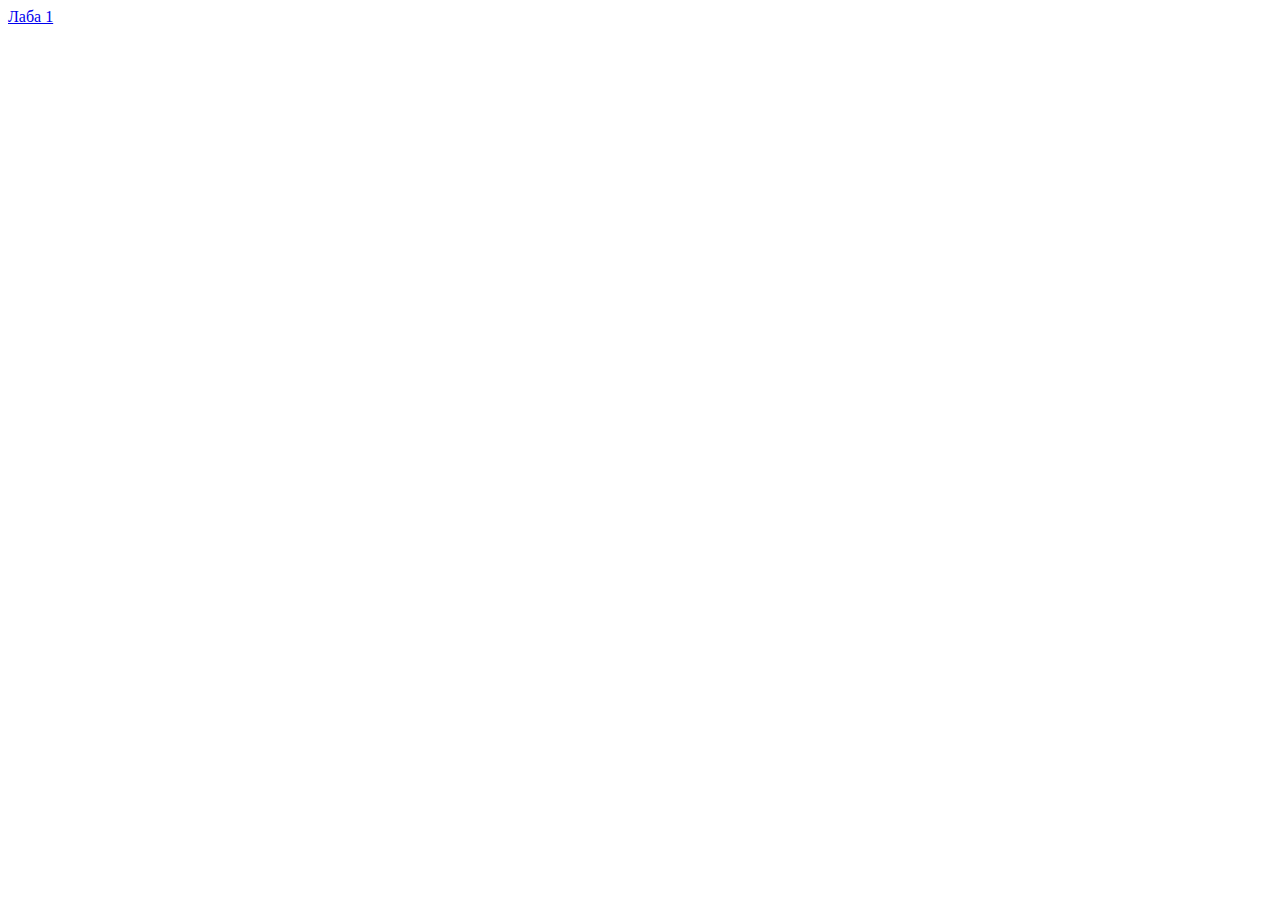
==== index.html @ 86b601ff "feat: add lr1" ====
<!doctype html>
<html lang="en">
<head>
    <meta charset="UTF-8">
    <meta name="viewport"
          content="width=device-width, user-scalable=no, initial-scale=1.0, maximum-scale=1.0, minimum-scale=1.0">
    <meta http-equiv="X-UA-Compatible" content="ie=edge">
    <title>STR</title>
</head>
<body>
<a href="LR 1/main.html">Лаба 1</a>
</body>
</html>
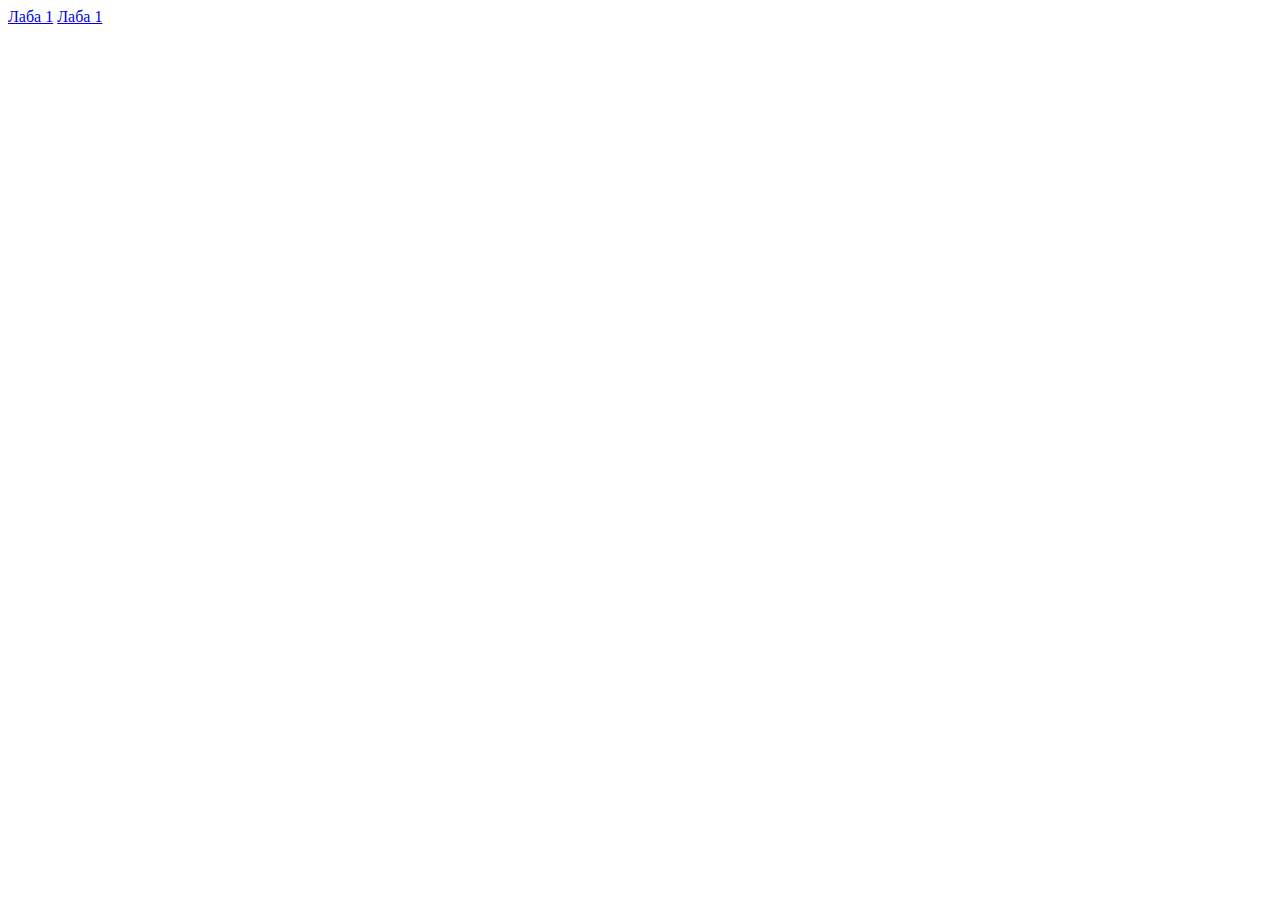
==== commit 00c3a98a: "myfont" ====
--- a/index.html
+++ b/index.html
@@ -9,5 +9,6 @@
 </head>
 <body>
 <a href="LR 1/main.html">Лаба 1</a>
+<a href="LR 2/main.html">Лаба 1</a>
 </body>
 </html>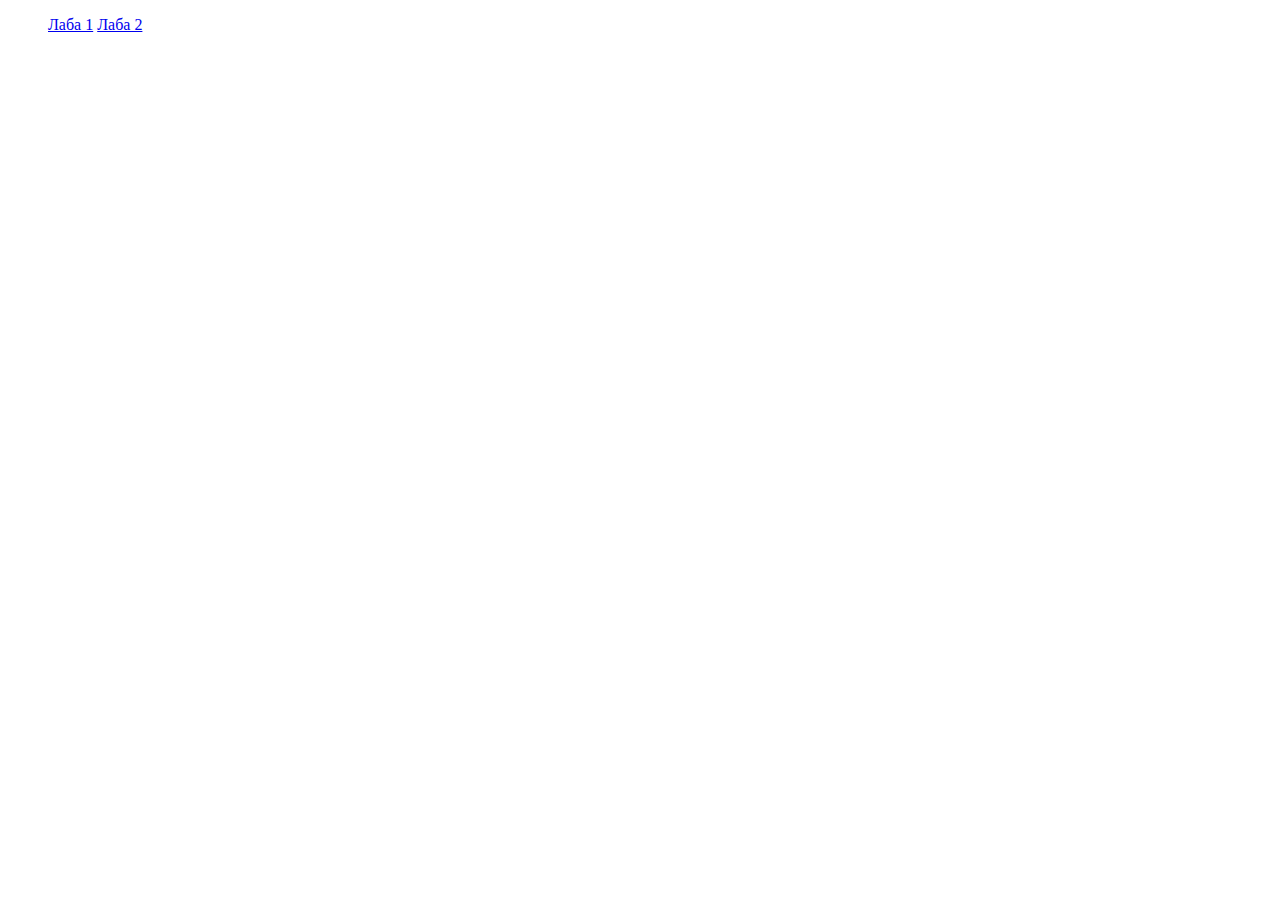
==== commit 245b9c71: "path correct" ====
--- a/index.html
+++ b/index.html
@@ -8,7 +8,9 @@
     <title>STR</title>
 </head>
 <body>
+<ul style=" list-style-type: none;">
 <a href="LR 1/main.html">Лаба 1</a>
-<a href="LR 2/main.html">Лаба 1</a>
+<a href="LR 2/main.html">Лаба 2</a>
+</ul>
 </body>
 </html>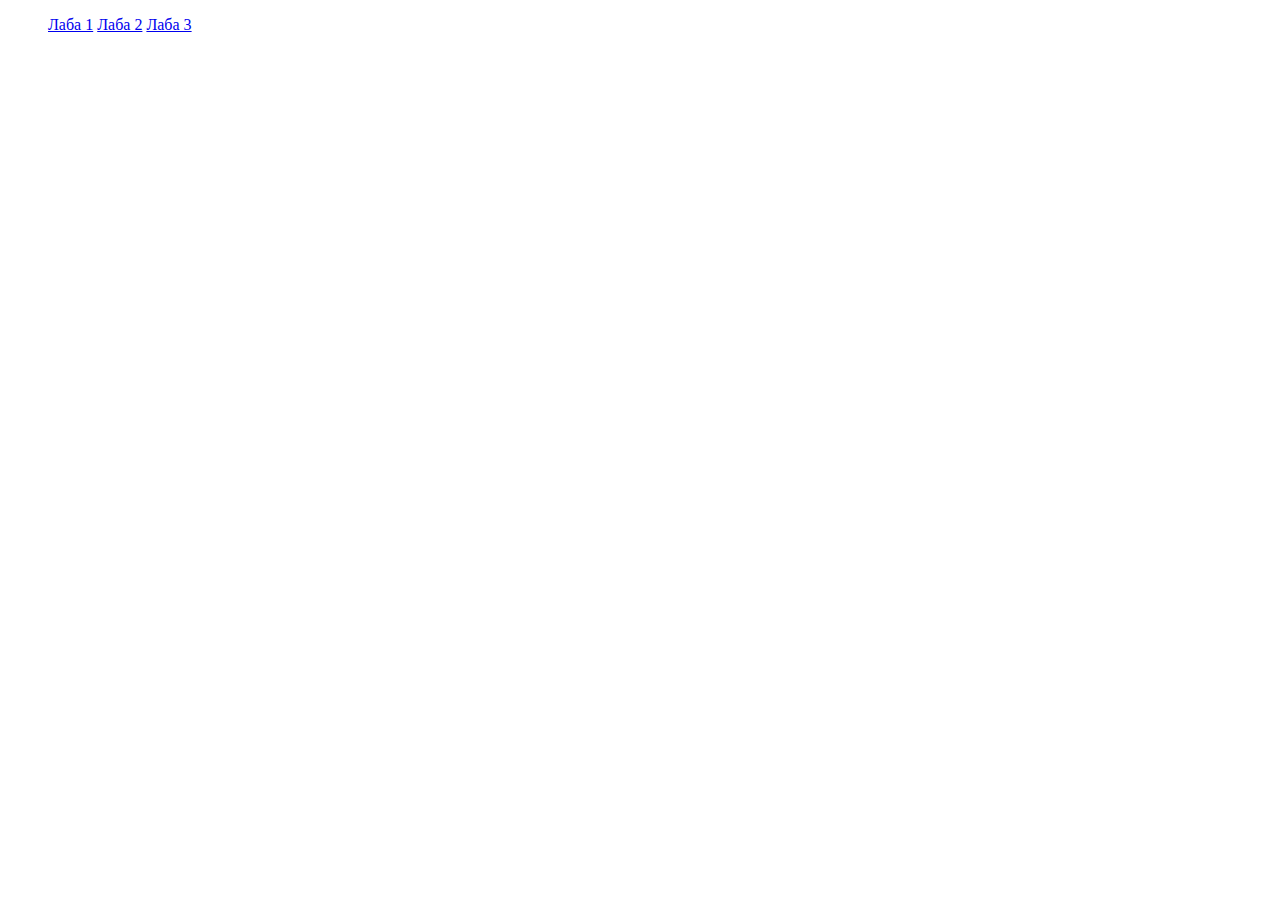
==== commit 7d742a47: "good" ====
--- a/index.html
+++ b/index.html
@@ -9,8 +9,9 @@
 </head>
 <body>
 <ul style=" list-style-type: none;">
-<a href="LR 1/main.html">Лаба 1</a>
-<a href="LR 2/main.html">Лаба 2</a>
+    <a href="LR 1/main.html">Лаба 1</a>
+    <a href="LR 2/main.html">Лаба 2</a>
+    <a href="LR3/l3.html">Лаба 3</a>
 </ul>
 </body>
 </html>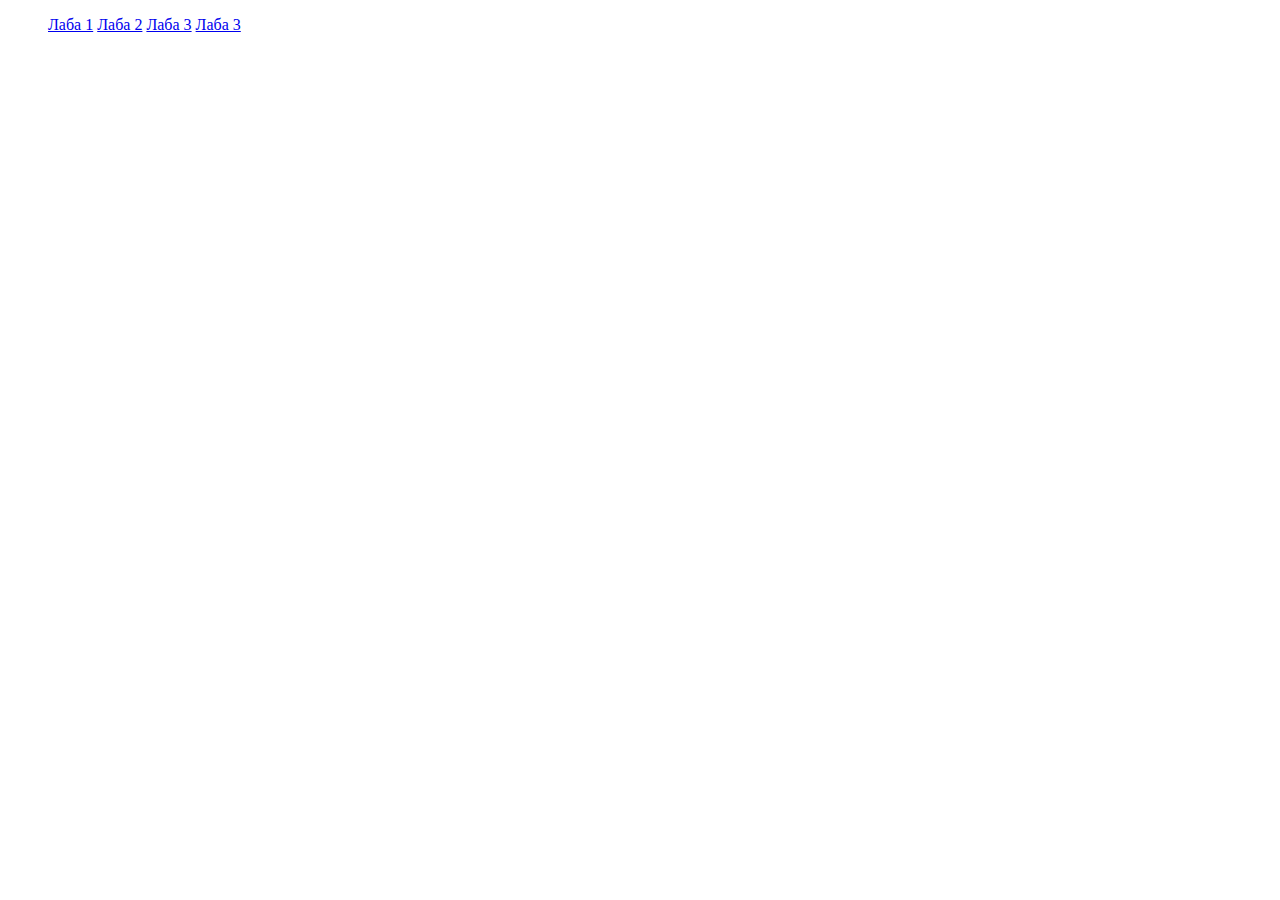
==== commit 574c5d71: "mainPart" ====
--- a/index.html
+++ b/index.html
@@ -12,6 +12,7 @@
     <a href="LR 1/main.html">Лаба 1</a>
     <a href="LR 2/main.html">Лаба 2</a>
     <a href="LR3/l3.html">Лаба 3</a>
+    <a href="LR4/STR_lab_4.html">Лаба 3</a>
 </ul>
 </body>
 </html>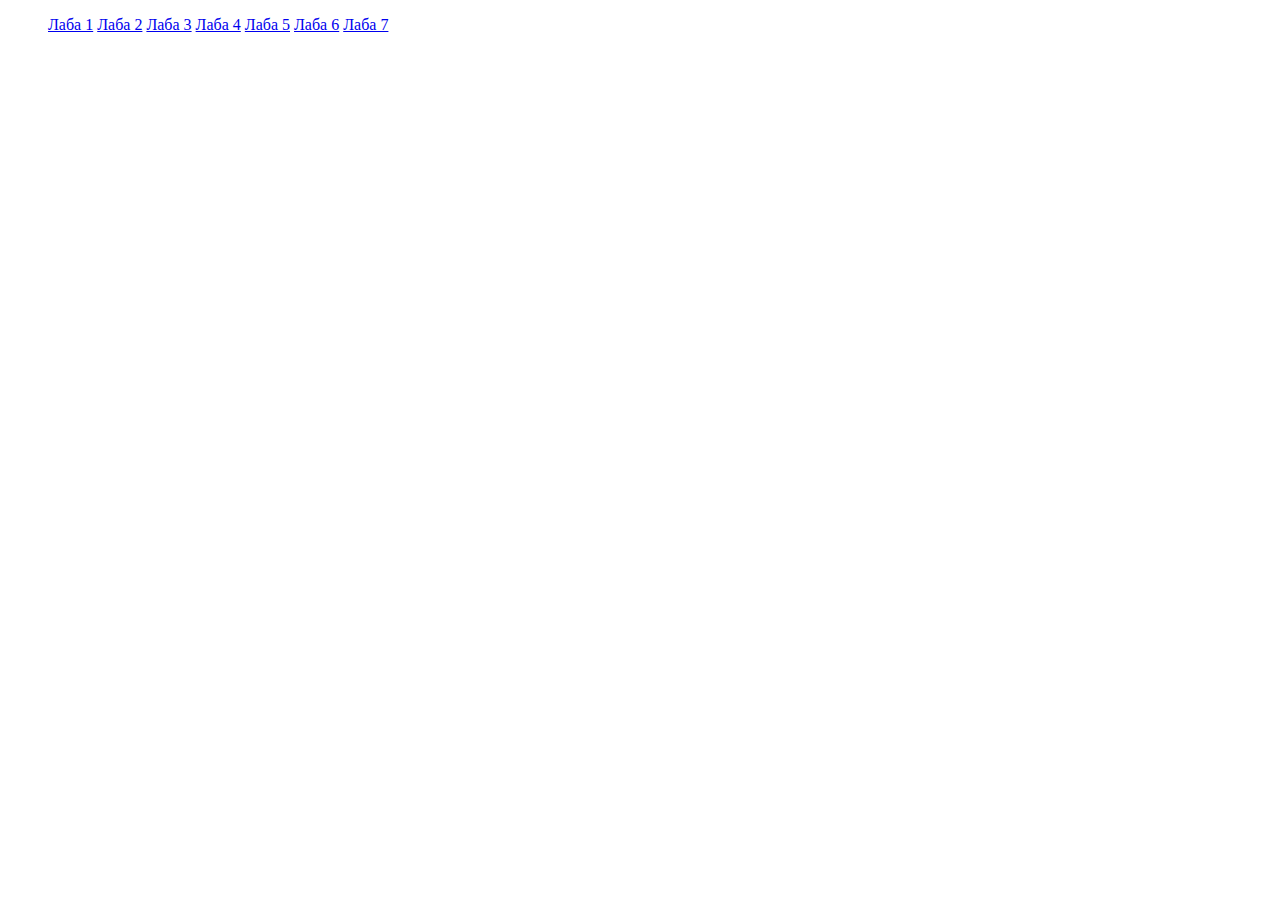
==== commit ca11f443: "l567 no additional" ====
--- a/index.html
+++ b/index.html
@@ -12,7 +12,10 @@
     <a href="LR 1/main.html">Лаба 1</a>
     <a href="LR 2/main.html">Лаба 2</a>
     <a href="LR3/l3.html">Лаба 3</a>
-    <a href="LR4/STR_lab_4.html">Лаба 3</a>
+    <a href="LR4/STR_lab_4.html">Лаба 4</a>
+    <a href="LR5/STR_lab_5.html">Лаба 5</a>
+    <a href="LR6/STR_lab_6.html">Лаба 6</a>
+    <a href="LR7/STR_lab_7.html">Лаба 7</a>
 </ul>
 </body>
 </html>